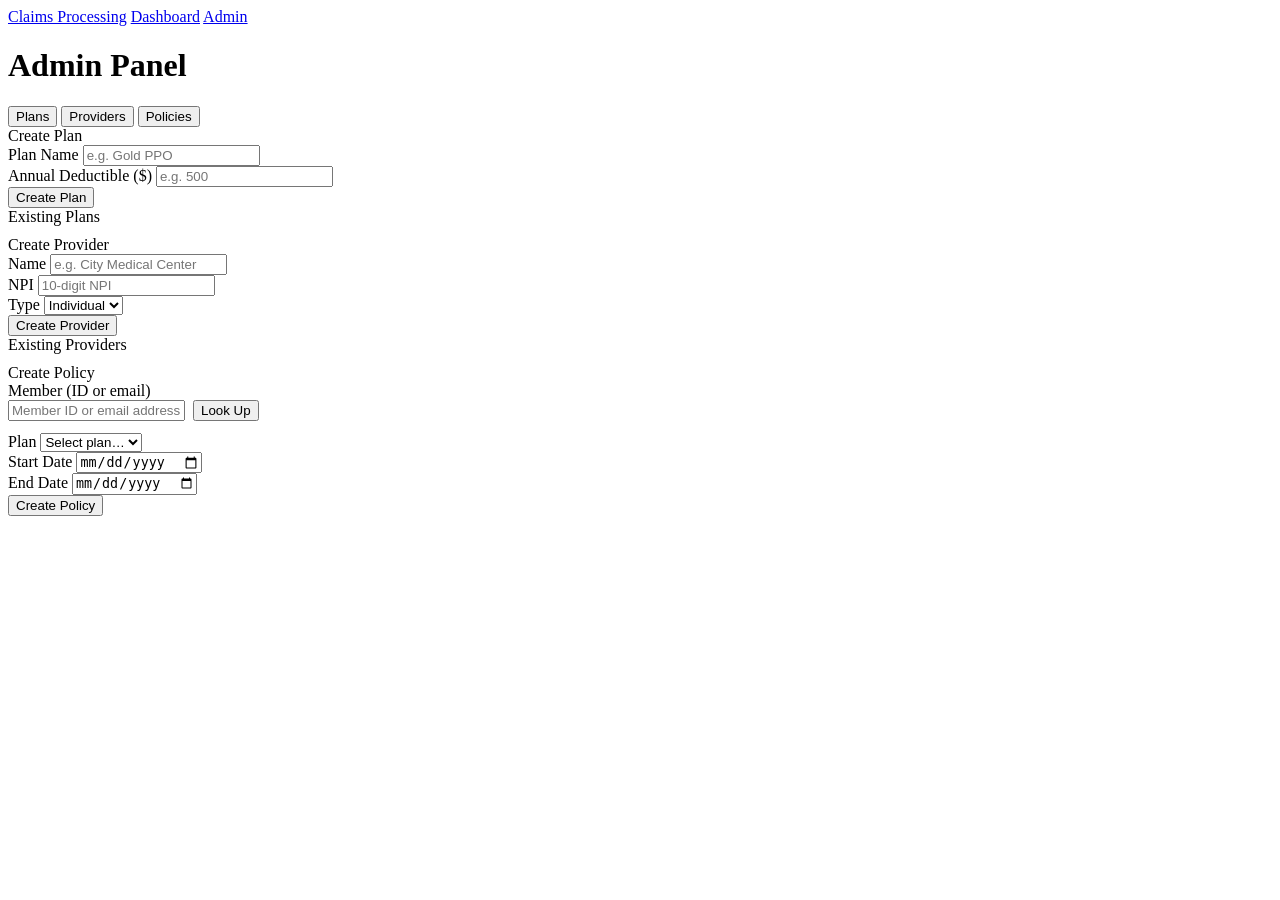
==== app/static/admin.html @ 925256d9 "feat:  add dashboard, claim detail, and admin pages with full API integration." ====
<!DOCTYPE html>
<html lang="en">
<head>
    <meta charset="UTF-8">
    <meta name="viewport" content="width=device-width, initial-scale=1.0">
    <title>Admin — Claims Processing</title>
    <link rel="stylesheet" href="/static/css/styles.css">
</head>
<body>

<nav class="nav">
    <a href="/" class="nav__brand">Claims Processing</a>
    <a href="/" class="nav__link">Dashboard</a>
    <a href="/admin" class="nav__link active">Admin</a>
</nav>

<main class="page">
    <div class="page__header">
        <h1 class="page__title">Admin Panel</h1>
    </div>

    <div class="tabs">
        <button class="tab-btn active" data-tab="tab-plans">Plans</button>
        <button class="tab-btn" data-tab="tab-providers">Providers</button>
        <button class="tab-btn" data-tab="tab-policies">Policies</button>
    </div>

    <!-- ── Plans ──────────────────────────────────── -->
    <div id="tab-plans" class="tab-panel active">

        <!-- Create plan form -->
        <div class="card">
            <div class="card__title">Create Plan</div>
            <div class="form-row">
                <div class="form-group">
                    <label for="plan-name">Plan Name</label>
                    <input id="plan-name" class="form-control" placeholder="e.g. Gold PPO">
                </div>
                <div class="form-group">
                    <label for="plan-deductible">Annual Deductible ($)</label>
                    <input id="plan-deductible" class="form-control" type="number" min="0" step="0.01" placeholder="e.g. 500">
                </div>
            </div>
            <div id="plan-form-error"></div>
            <div id="plan-form-msg"></div>
            <button id="create-plan-btn" class="btn btn-primary">Create Plan</button>
        </div>

        <!-- Plans list -->
        <div>
            <div class="card__title" style="margin-bottom:10px">Existing Plans</div>
            <div id="plans-list"></div>
        </div>
    </div>

    <!-- ── Providers ──────────────────────────────── -->
    <div id="tab-providers" class="tab-panel">

        <!-- Create provider form -->
        <div class="card">
            <div class="card__title">Create Provider</div>
            <div class="form-row-3">
                <div class="form-group">
                    <label for="provider-name">Name</label>
                    <input id="provider-name" class="form-control" placeholder="e.g. City Medical Center">
                </div>
                <div class="form-group">
                    <label for="provider-npi">NPI</label>
                    <input id="provider-npi" class="form-control" placeholder="10-digit NPI">
                </div>
                <div class="form-group">
                    <label for="provider-type">Type</label>
                    <select id="provider-type" class="form-control">
                        <option value="individual">Individual</option>
                        <option value="facility">Facility</option>
                    </select>
                </div>
            </div>
            <div id="provider-form-error"></div>
            <div id="provider-form-msg"></div>
            <button id="create-provider-btn" class="btn btn-primary">Create Provider</button>
        </div>

        <!-- Providers list -->
        <div>
            <div class="card__title" style="margin-bottom:10px">Existing Providers</div>
            <div id="providers-list"></div>
        </div>
    </div>

    <!-- ── Policies ───────────────────────────────── -->
    <div id="tab-policies" class="tab-panel">
        <div class="card">
            <div class="card__title">Create Policy</div>

            <!-- Member lookup -->
            <div class="form-group">
                <label for="policy-member-input">Member (ID or email)</label>
                <div style="display:flex;gap:8px">
                    <input id="policy-member-input" class="form-control" placeholder="Member ID or email address">
                    <button id="member-lookup-btn" class="btn btn-outline" type="button">Look Up</button>
                </div>
            </div>
            <div id="member-lookup-result" style="margin-bottom:12px"></div>

            <div class="form-row">
                <div class="form-group">
                    <label for="policy-plan-id">Plan</label>
                    <select id="policy-plan-id" class="form-control">
                        <option value="">Select plan…</option>
                    </select>
                </div>
            </div>

            <div class="form-row">
                <div class="form-group">
                    <label for="policy-start">Start Date</label>
                    <input id="policy-start" class="form-control" type="date">
                </div>
                <div class="form-group">
                    <label for="policy-end">End Date</label>
                    <input id="policy-end" class="form-control" type="date">
                </div>
            </div>

            <div id="policy-form-error"></div>
            <div id="policy-form-msg"></div>
            <button id="create-policy-btn" class="btn btn-primary">Create Policy</button>
        </div>
    </div>
</main>

<script type="module" src="/static/js/admin.js"></script>
</body>
</html>
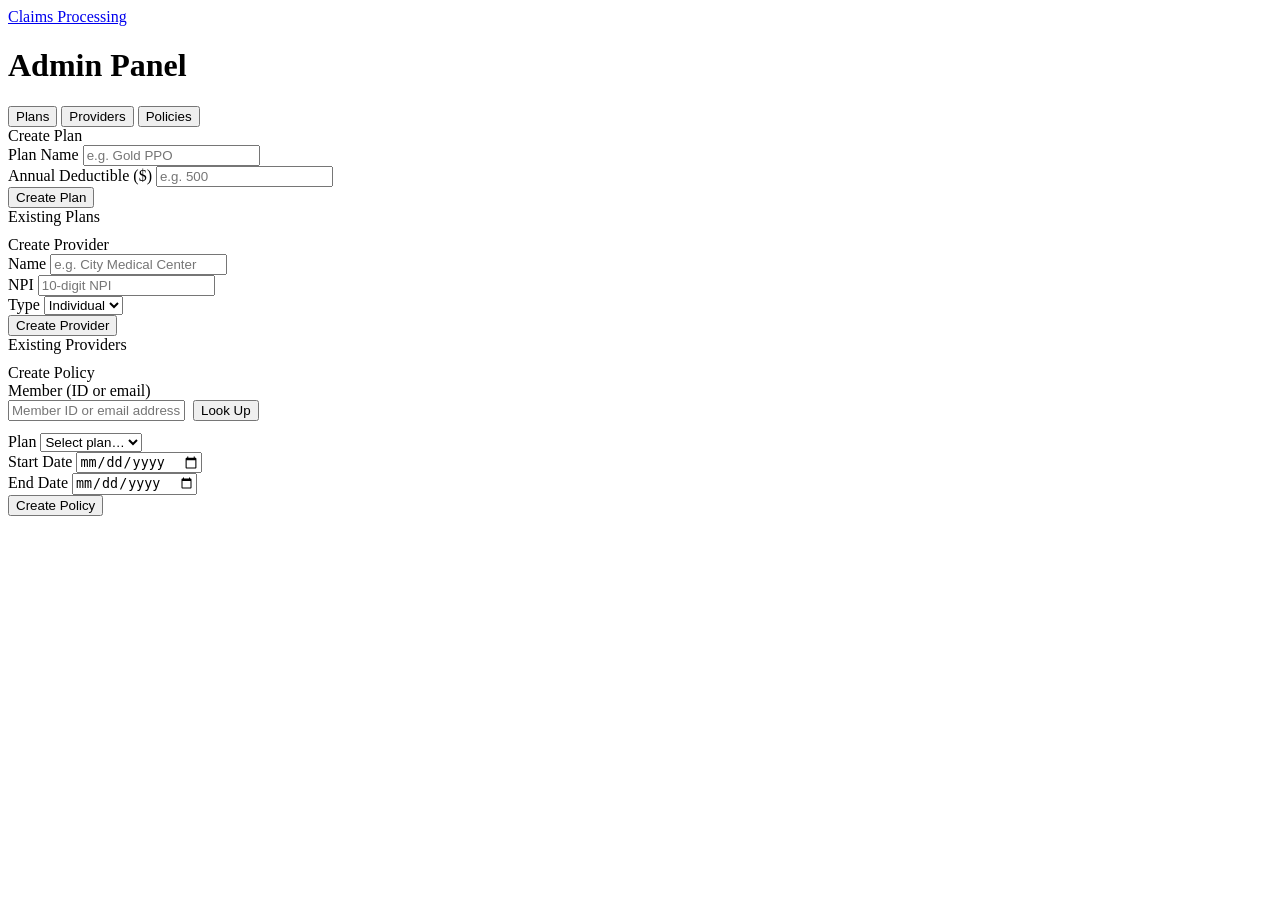
==== commit e704bd8f: "chore: decouple admin and member-facing nav links Remove the Admin link from member dashboard and cl" ====
--- a/app/static/admin.html
+++ b/app/static/admin.html
@@ -9,9 +9,7 @@
 <body>
 
 <nav class="nav">
-    <a href="/" class="nav__brand">Claims Processing</a>
-    <a href="/" class="nav__link">Dashboard</a>
-    <a href="/admin" class="nav__link active">Admin</a>
+    <a href="/admin" class="nav__brand">Claims Processing</a>
 </nav>
 
 <main class="page">
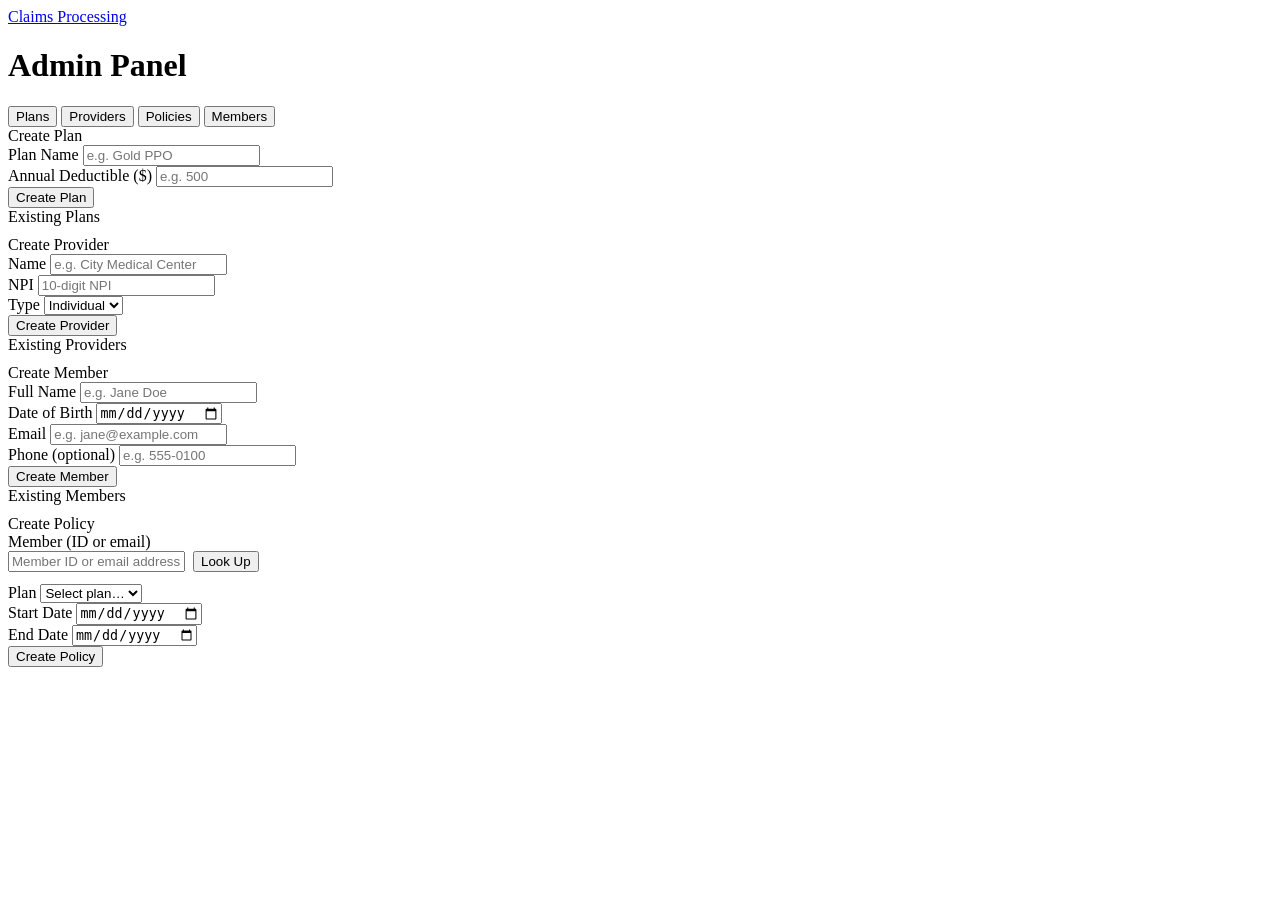
==== commit b3d97a4c: "feat: add list members endpoint and admin UI tab - GET /api/members returns all active members order" ====
--- a/app/static/admin.html
+++ b/app/static/admin.html
@@ -21,6 +21,7 @@
         <button class="tab-btn active" data-tab="tab-plans">Plans</button>
         <button class="tab-btn" data-tab="tab-providers">Providers</button>
         <button class="tab-btn" data-tab="tab-policies">Policies</button>
+        <button class="tab-btn" data-tab="tab-members">Members</button>
     </div>
 
     <!-- ── Plans ──────────────────────────────────── -->
@@ -86,6 +87,44 @@
         </div>
     </div>
 
+    <!-- ── Members ────────────────────────────────── -->
+    <div id="tab-members" class="tab-panel">
+
+        <!-- Create member form -->
+        <div class="card">
+            <div class="card__title">Create Member</div>
+            <div class="form-row">
+                <div class="form-group">
+                    <label for="member-name">Full Name</label>
+                    <input id="member-name" class="form-control" placeholder="e.g. Jane Doe">
+                </div>
+                <div class="form-group">
+                    <label for="member-dob">Date of Birth</label>
+                    <input id="member-dob" class="form-control" type="date">
+                </div>
+            </div>
+            <div class="form-row">
+                <div class="form-group">
+                    <label for="member-email">Email</label>
+                    <input id="member-email" class="form-control" type="email" placeholder="e.g. jane@example.com">
+                </div>
+                <div class="form-group">
+                    <label for="member-phone">Phone (optional)</label>
+                    <input id="member-phone" class="form-control" placeholder="e.g. 555-0100">
+                </div>
+            </div>
+            <div id="member-form-error"></div>
+            <div id="member-form-msg"></div>
+            <button id="create-member-btn" class="btn btn-primary">Create Member</button>
+        </div>
+
+        <!-- Members list -->
+        <div>
+            <div class="card__title" style="margin-bottom:10px">Existing Members</div>
+            <div id="members-list"></div>
+        </div>
+    </div>
+
     <!-- ── Policies ───────────────────────────────── -->
     <div id="tab-policies" class="tab-panel">
         <div class="card">
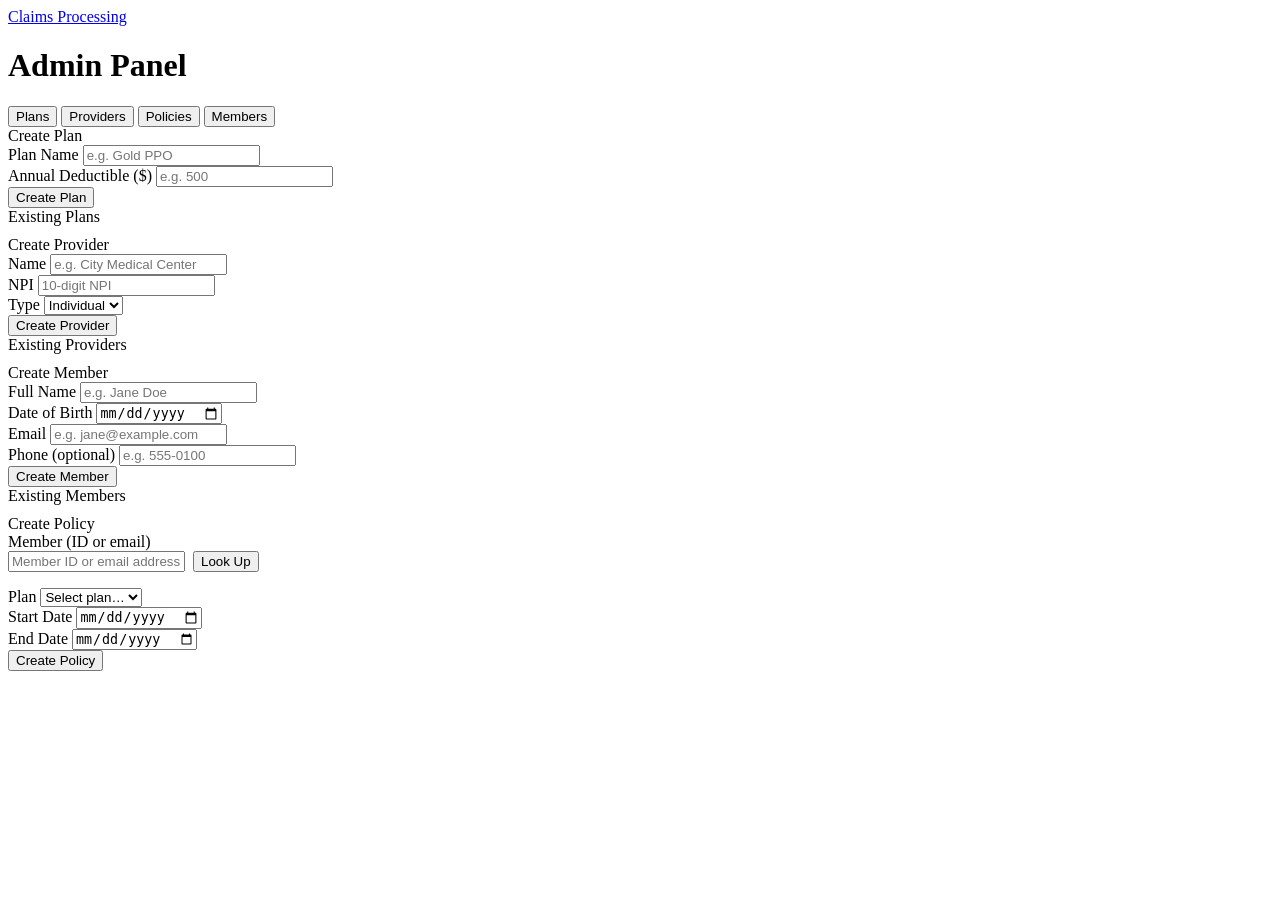
==== commit 1f88eab5: "feat: enforce one active policy per member and surface policies in admin - Add partial unique index " ====
--- a/app/static/admin.html
+++ b/app/static/admin.html
@@ -138,7 +138,8 @@
                     <button id="member-lookup-btn" class="btn btn-outline" type="button">Look Up</button>
                 </div>
             </div>
-            <div id="member-lookup-result" style="margin-bottom:12px"></div>
+            <div id="member-lookup-result" style="margin-bottom:8px"></div>
+            <div id="member-policies-list" style="margin-bottom:16px"></div>
 
             <div class="form-row">
                 <div class="form-group">
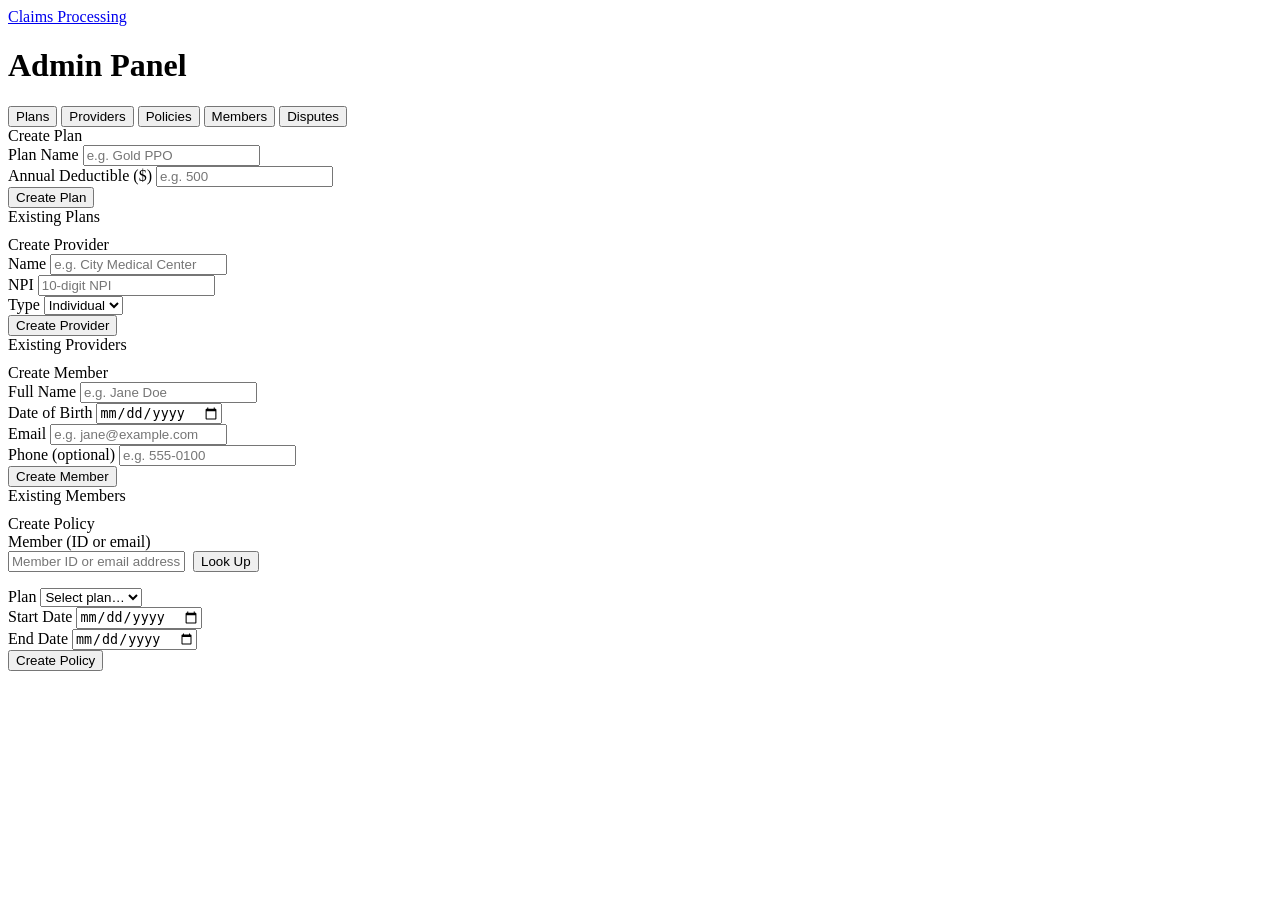
==== commit a3ccbb82: "feat: move re-adjudication form to admin disputes tab Disputes raised by members now surface in a de" ====
--- a/app/static/admin.html
+++ b/app/static/admin.html
@@ -22,6 +22,7 @@
         <button class="tab-btn" data-tab="tab-providers">Providers</button>
         <button class="tab-btn" data-tab="tab-policies">Policies</button>
         <button class="tab-btn" data-tab="tab-members">Members</button>
+        <button class="tab-btn" data-tab="tab-disputes">Disputes</button>
     </div>
 
     <!-- ── Plans ──────────────────────────────────── -->
@@ -166,6 +167,10 @@
             <button id="create-policy-btn" class="btn btn-primary">Create Policy</button>
         </div>
     </div>
+    <!-- ── Disputes ───────────────────────────────── -->
+    <div id="tab-disputes" class="tab-panel">
+        <div id="disputes-list"></div>
+    </div>
 </main>
 
 <script type="module" src="/static/js/admin.js"></script>
